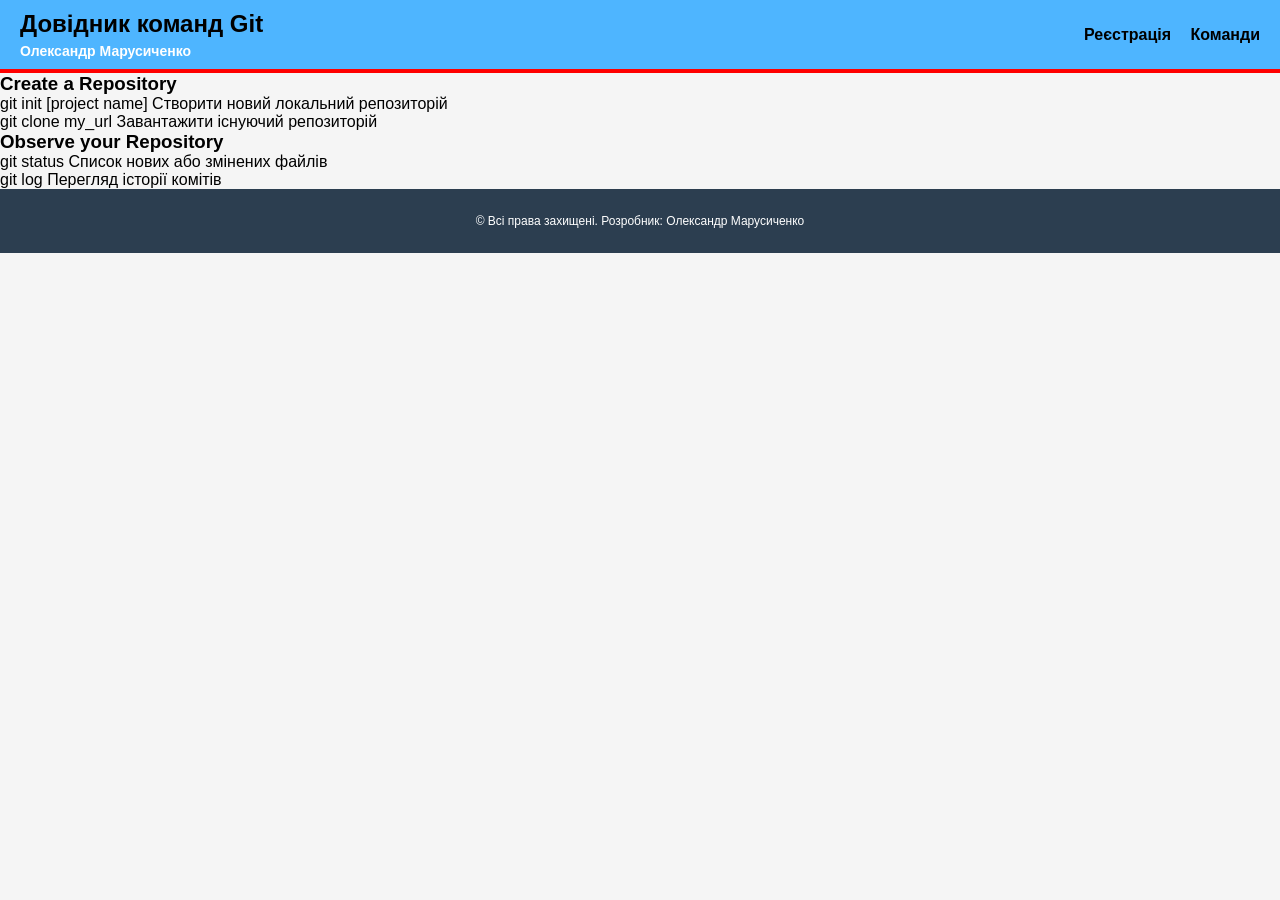
==== git_commands.html @ 882b9c1f "Додано команди створення та огляду репозиторію" ====
<!DOCTYPE html>
<html lang="en">
<head>
    <meta charset="UTF-8">
    <meta name="viewport" content="width=device-width, initial-scale=1.0">
    <title>Команди Git</title>
    <link rel="stylesheet" href="style.css">
</head>
<body>
    <header class="main-header">
        <div class="header-titles">
            <h1>Довідник команд Git</h1>
            <h2>Олександр Марусиченко</h2>
        </div>
        <nav class="header-nav">
            <a href="register.html">Реєстрація</a>
            <a href="#">Команди</a>
        </nav>
    </header>

    <main class="commands-container">
        <section class="command-block">
            <h3>Create a Repository</h3>
            <p><span class="cmd">git init [project name]</span> <span class="desc">Створити новий локальний репозиторій</span></p>
            <p><span class="cmd">git clone my_url</span> <span class="desc">Завантажити існуючий репозиторій</span></p>
        </section>

        <section class="command-block">
            <h3>Observe your Repository</h3>
            <p><span class="cmd">git status</span> <span class="desc">Список нових або змінених файлів</span></p>
            <p><span class="cmd">git log</span> <span class="desc">Перегляд історії комітів</span></p>
        </section>

    </main>
    
    <footer class="main-footer">
        <p>© Всі права захищені. Розробник: Олександр Марусиченко</p>
    </footer>
</body>
</html>
---- style.css ----
* {
    box-sizing: border-box;
    margin: 0;
    padding: 0;
    font-family: Arial, sans-serif;
}

body {
    background-color: #f5f5f5;
    display: flex;
    flex-direction: column;
    min-height: 100vh;
}

.main-header {
    background-color: #4eb5ff;
    color: black;
    display: flex;
    justify-content: space-between;
    align-items: center;
    padding: 10px 20px;
    border-bottom: 4px solid red;
}

.header-titles h1 {
    font-size: 24px;
    margin-bottom: 5px;
}

.header-titles h2 {
    font-size: 14px;
    color: white;
}

.header-nav a {
    text-decoration: none;
    color: black;
    margin-left: 15px;
    font-weight: bold;
}

.content {
    flex: 1;
    display: flex;
    justify-content: center;
    align-items: center;
    padding: 40px 0;
}

.registration-form {
    background-color: white;
    width: 400px;
    border: 1px solid #ccc;
    box-shadow: 0 0 10px rgba(0,0,0,0.1);
}

.form-header {
    background-color: #4eb5ff;
    color: white;
    text-align: center;
    padding: 15px;
}

.form-body {
    padding: 20px;
}

.form-group {
    margin-bottom: 15px;
    display: flex;
    flex-direction: column;
}

.form-group label {
    font-size: 12px;
    color: #333;
    margin-bottom: 5px;
}

.form-group input, .form-group select {
    padding: 8px;
    border: 1px solid #ddd;
    border-radius: 3px;
    outline: none;
}

.btn-group {
    align-items: flex-end;
    margin-top: 20px;
}

.submit-btn {
    padding: 8px 15px;
    background-color: #eee;
    border: 1px solid #ccc;
    cursor: pointer;
}

.main-footer {
    background-color: #2c3e50;
    color: white;
    text-align: center;
    padding: 20px;
    font-size: 12px;
}

.main-footer p {
    margin: 5px 0;
}
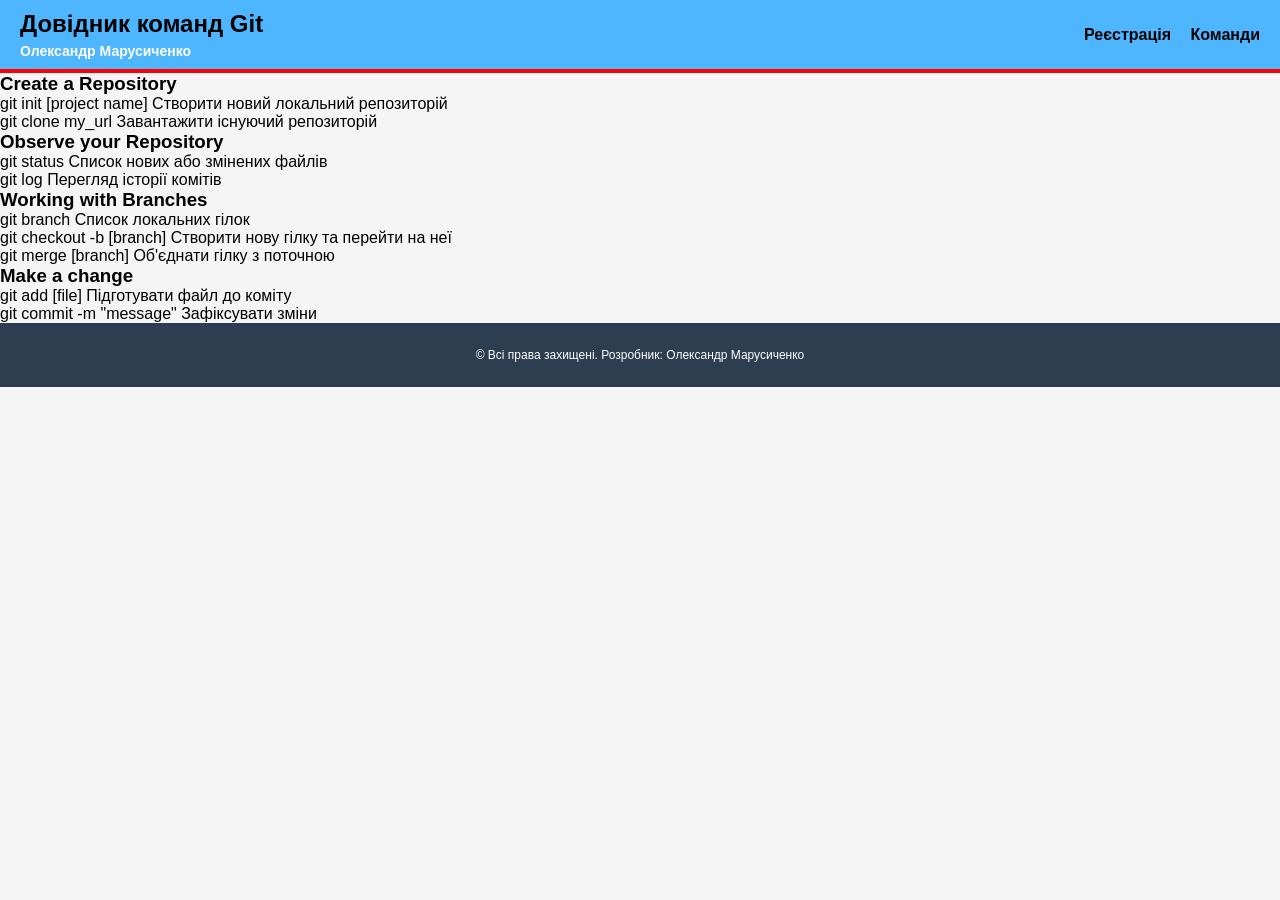
==== commit 1903d688: "Додано команди роботи з гілками та змінами" ====
--- a/git_commands.html
+++ b/git_commands.html
@@ -31,6 +31,19 @@
             <p><span class="cmd">git log</span> <span class="desc">Перегляд історії комітів</span></p>
         </section>
 
+        <section class="command-block">
+            <h3>Working with Branches</h3>
+            <p><span class="cmd">git branch</span> <span class="desc">Список локальних гілок</span></p>
+            <p><span class="cmd">git checkout -b [branch]</span> <span class="desc">Створити нову гілку та перейти на неї</span></p>
+            <p><span class="cmd">git merge [branch]</span> <span class="desc">Об'єднати гілку з поточною</span></p>
+        </section>
+
+        <section class="command-block">
+            <h3>Make a change</h3>
+            <p><span class="cmd">git add [file]</span> <span class="desc">Підготувати файл до коміту</span></p>
+            <p><span class="cmd">git commit -m "message"</span> <span class="desc">Зафіксувати зміни</span></p>
+        </section>
+
     </main>
     
     <footer class="main-footer">
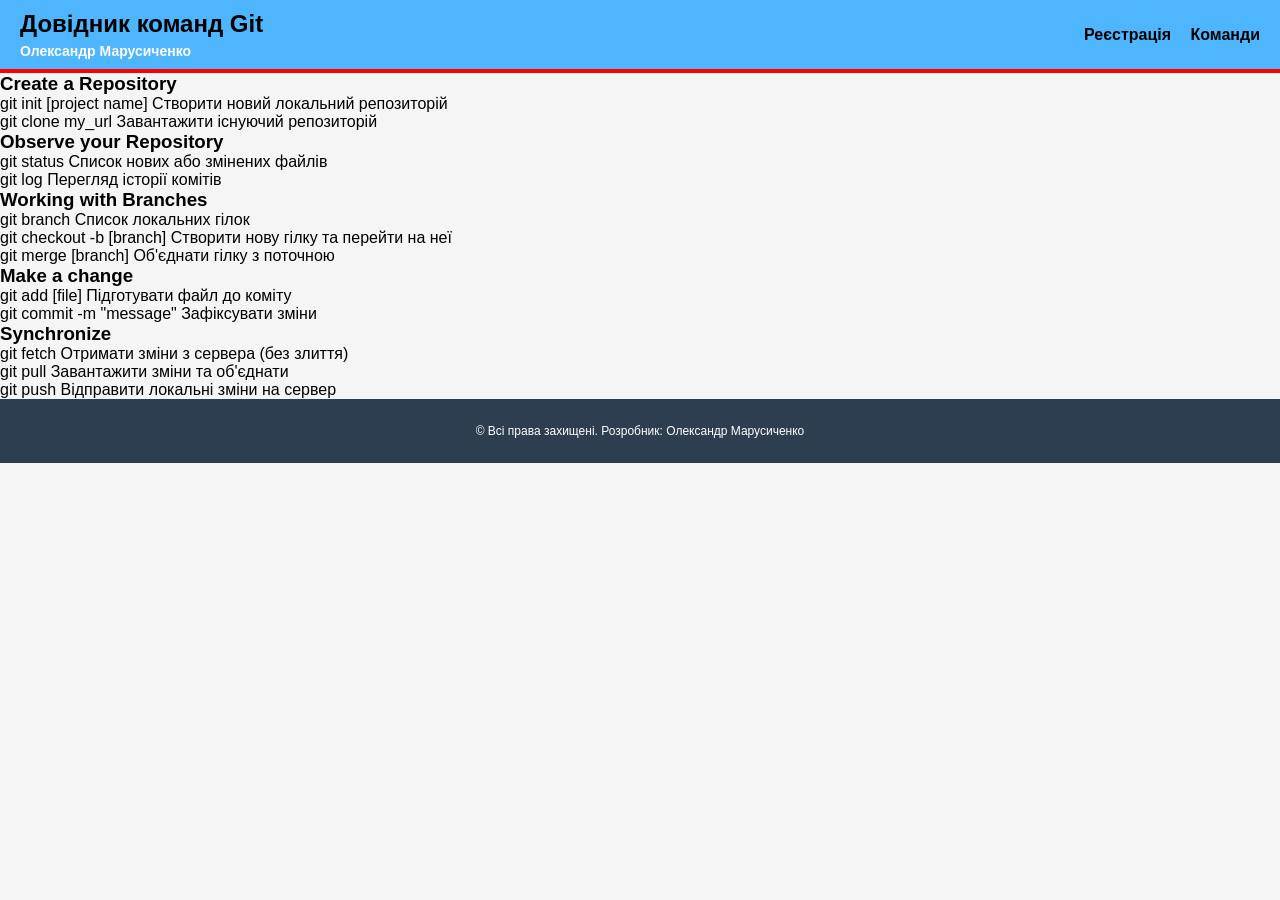
==== commit 166739d4: "Додано команди синхронізації" ====
--- a/git_commands.html
+++ b/git_commands.html
@@ -44,6 +44,13 @@
             <p><span class="cmd">git commit -m "message"</span> <span class="desc">Зафіксувати зміни</span></p>
         </section>
 
+        <section class="command-block">
+            <h3>Synchronize</h3>
+            <p><span class="cmd">git fetch</span> <span class="desc">Отримати зміни з сервера (без злиття)</span></p>
+            <p><span class="cmd">git pull</span> <span class="desc">Завантажити зміни та об'єднати</span></p>
+            <p><span class="cmd">git push</span> <span class="desc">Відправити локальні зміни на сервер</span></p>
+        </section>
+
     </main>
     
     <footer class="main-footer">
